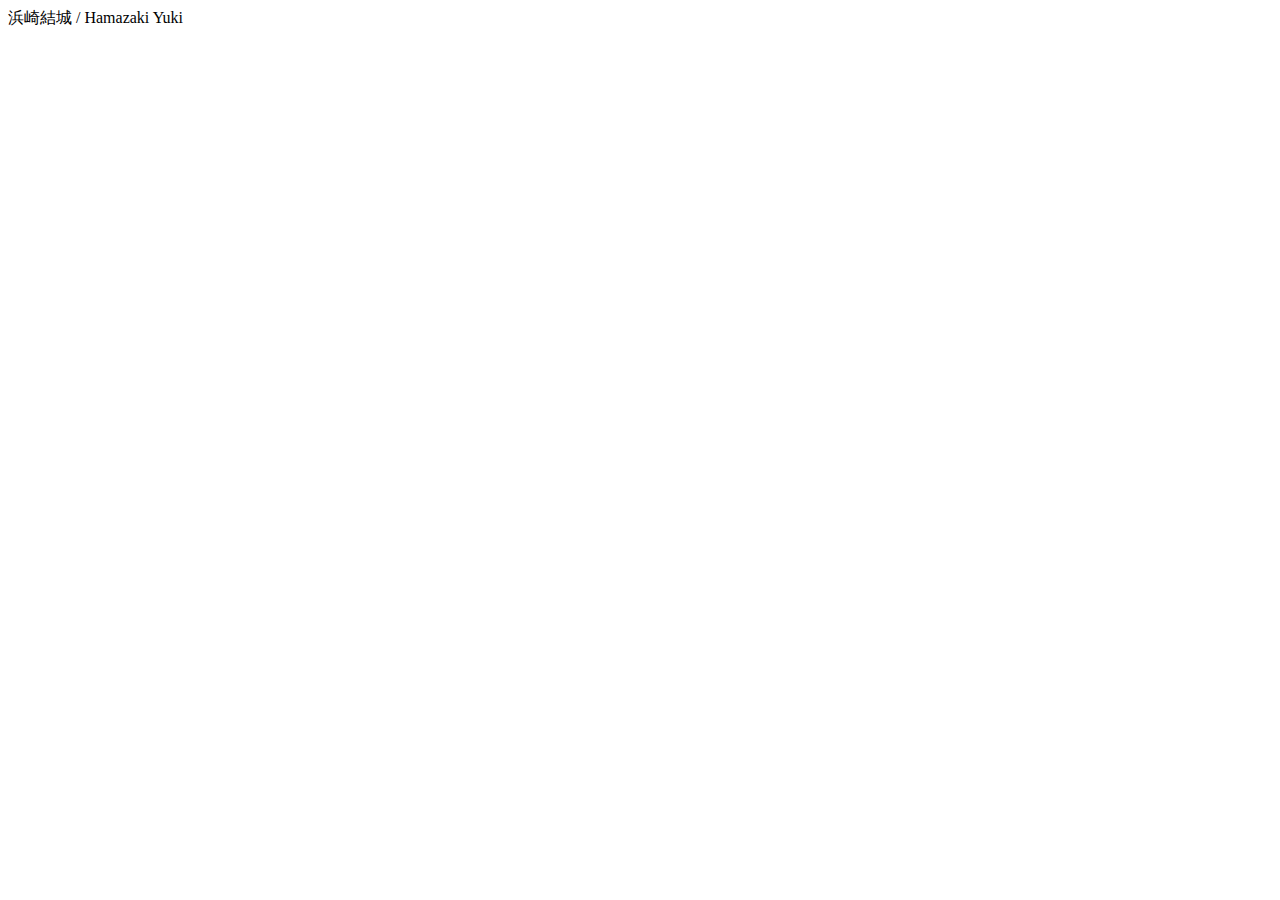
==== index.html @ 60346e2c "Create index.html" ====
<!DOCTYPE html>
<html lang="ja">
    <head>
        <meta charset="utf-8">
        <meta http-equiv="X-UA-Compatible" content="IE=edge">
        <meta name="viewport" content="width=device-width, initial-scale=1">
        <title>test</title>
        <link href="test.css" rel="stylesheet" type="text/css">
    </head>

    <body>
      <div class='out out_img'>
        <div class='center string'>浜崎結城 / Hamazaki Yuki</div>
      </div>
    </body>

</html>
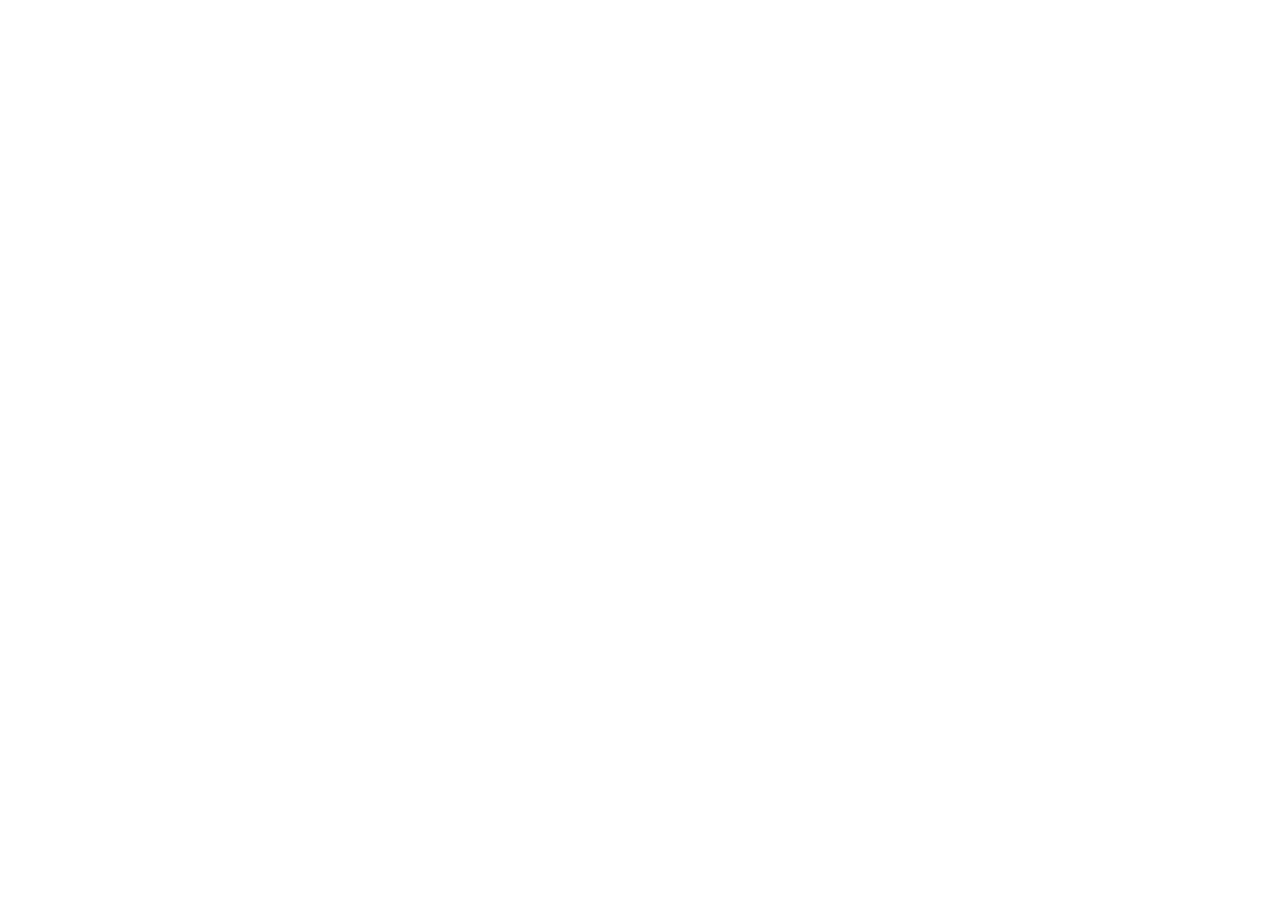
==== commit d1280a0c: "Update index.html" ====
--- a/index.html
+++ b/index.html
@@ -4,8 +4,8 @@
         <meta charset="utf-8">
         <meta http-equiv="X-UA-Compatible" content="IE=edge">
         <meta name="viewport" content="width=device-width, initial-scale=1">
-        <title>test</title>
-        <link href="test.css" rel="stylesheet" type="text/css">
+        <title>Hamazaki Yuki</title>
+        <link href="/test.css" rel="stylesheet" type="text/css">
     </head>
 
     <body>
--- a/test.css
+++ b/test.css
@@ -0,0 +1,27 @@
+body {
+  margin: 0;
+}
+
+.out {
+  display: table;
+  width: 100vw;
+  height: 100vh;
+}
+
+.out_img {
+  background-image: url('https://wallpapercave.com/wp/wp2981831.jpg');
+  background-position: center center;
+  background-repeat: no-repeat;
+  background-size: cover;
+}
+
+.center {
+  display: table-cell;
+  vertical-align: middle;
+  text-align: center;
+}
+
+.string {
+  font-size: 80px;
+  color: #FFFFFF;
+}
